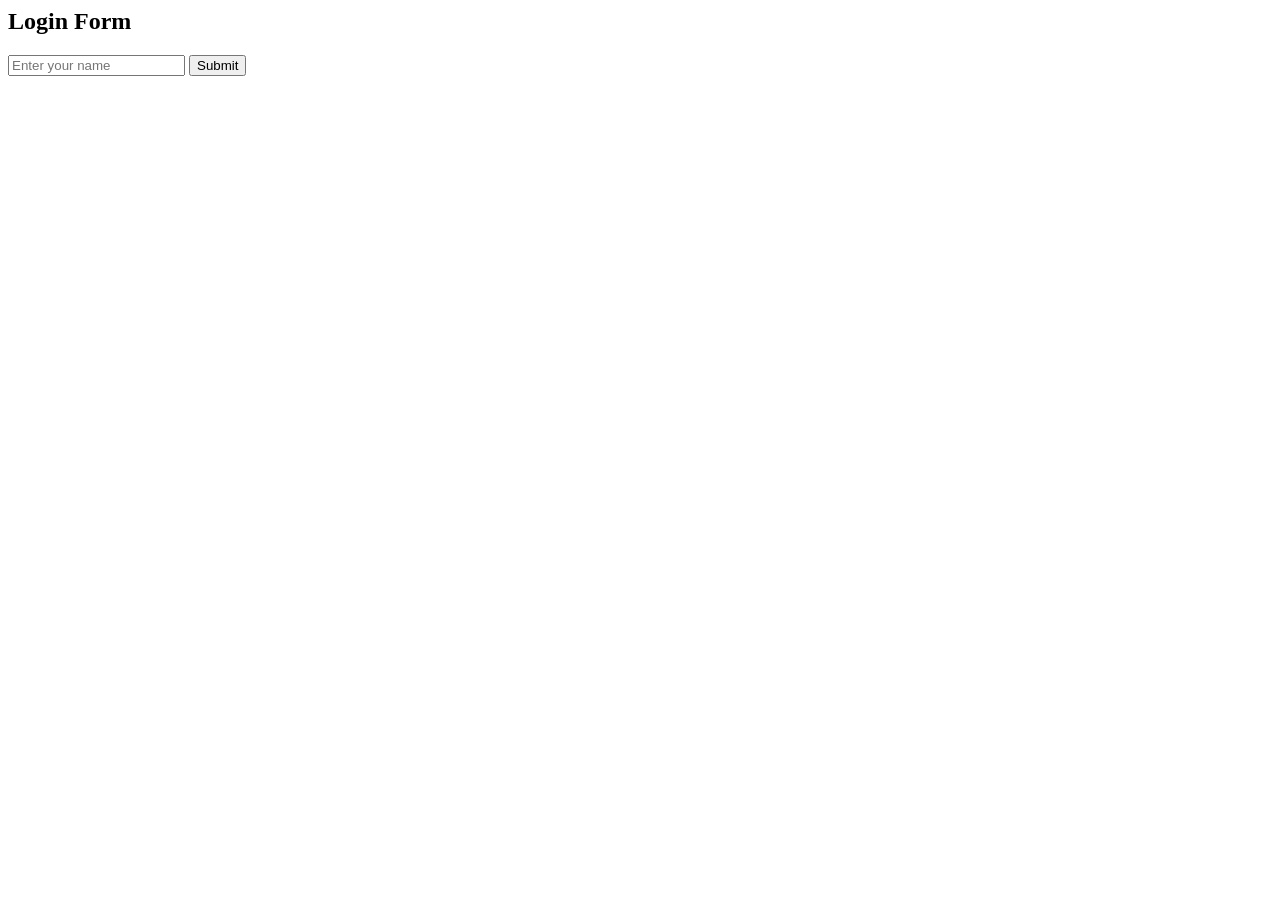
==== LabExercises/JSONinPHP/lab5_form.html @ 856c0a17 "Week 11" ====
<html lang="en">

<head>
    <meta charset="UTF-8">
    <meta name="viewport" content="width=device-width, initial-scale=1.0">
    <title>AJAX . JSON demo</title>
</head>

<body>
    <h2>Login Form</h2>
    <input type="text" id="nameInput" placeholder="Enter your name">
    <button onclick="sendData()">Submit</button>
    <p id="result"></p>

    <script>
        function sendData() {

            const userName = document.getElementById("nameInput").value;
            const dataToSend = { name: userName };

            fetch('lab5_process.php', {
                method: 'POST',
                headers: { 'Content-Type': 'application/json' },
                body: JSON.stringify(dataToSend)
            })
                .then(response => response.json())
                .then(data => {
                    document.getElementById("result").innerText = data.message;
                })
        }
    </script>
</body>

</html>
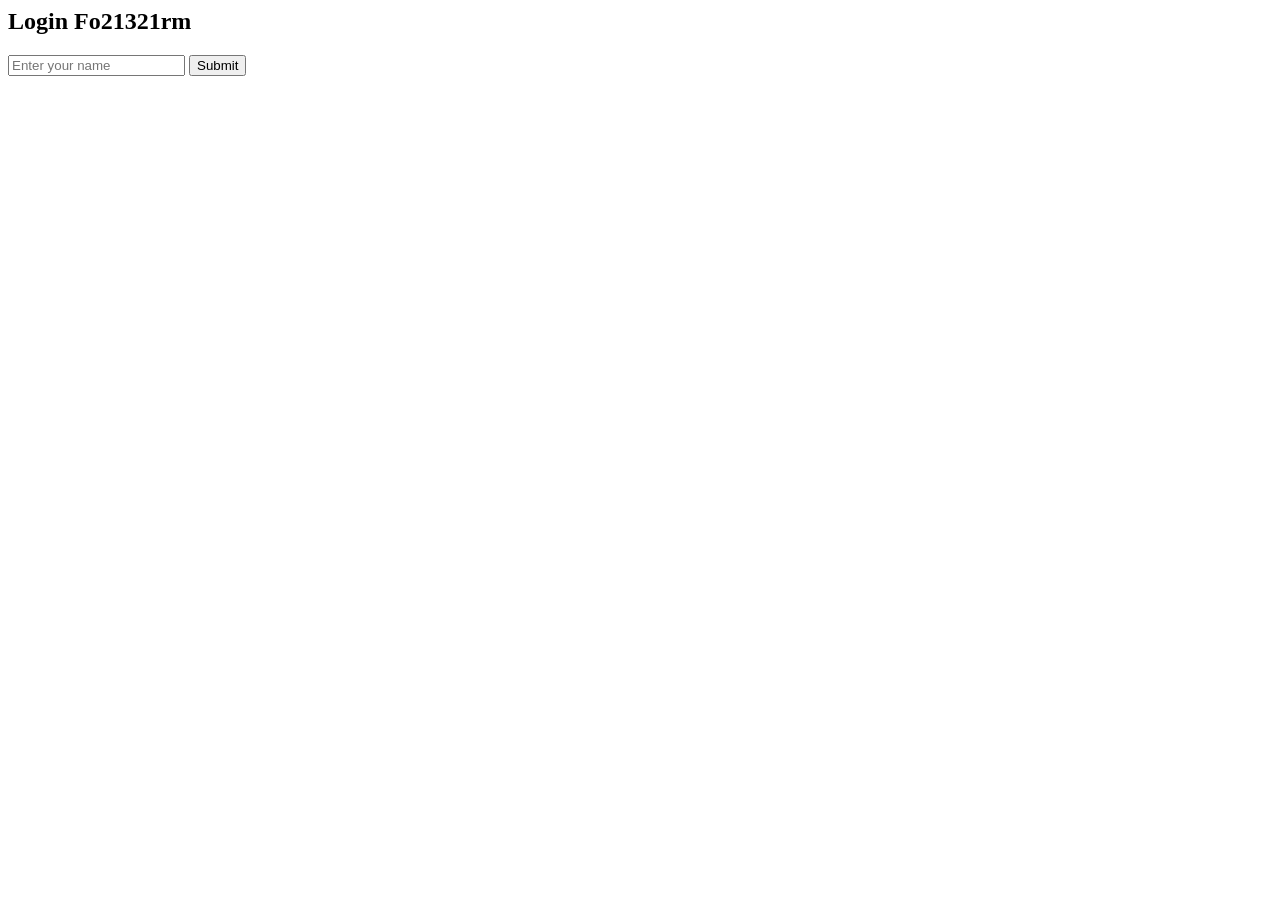
==== commit 0329211b: "test: hello" ====
--- a/LabExercises/JSONinPHP/lab5_form.html
+++ b/LabExercises/JSONinPHP/lab5_form.html
@@ -1,34 +1,31 @@
 <html lang="en">
+  <head>
+    <meta charset="UTF-8" />
+    <meta name="viewport" content="width=device-width, initial-scale=1.0" />
+    <title>AJAX . JSON demo</title>
+  </head>
 
-<head>
-    <meta charset="UTF-8">
-    <meta name="viewport" content="width=device-width, initial-scale=1.0">
-    <title>AJAX . JSON demo</title>
-</head>
-
-<body>
-    <h2>Login Form</h2>
-    <input type="text" id="nameInput" placeholder="Enter your name">
+  <body>
+    <h2>Login Fo21321rm</h2>
+    <input type="text" id="nameInput" placeholder="Enter your name" />
     <button onclick="sendData()">Submit</button>
     <p id="result"></p>
 
     <script>
-        function sendData() {
+      function sendData() {
+        const userName = document.getElementById("nameInput").value;
+        const dataToSend = { name: userName };
 
-            const userName = document.getElementById("nameInput").value;
-            const dataToSend = { name: userName };
-
-            fetch('lab5_process.php', {
-                method: 'POST',
-                headers: { 'Content-Type': 'application/json' },
-                body: JSON.stringify(dataToSend)
-            })
-                .then(response => response.json())
-                .then(data => {
-                    document.getElementById("result").innerText = data.message;
-                })
-        }
+        fetch("lab5_process.php", {
+          method: "POST",
+          headers: { "Content-Type": "application/json" },
+          body: JSON.stringify(dataToSend),
+        })
+          .then((response) => response.json())
+          .then((data) => {
+            document.getElementById("result").innerText = data.message;
+          });
+      }
     </script>
-</body>
-
-</html>+  </body>
+</html>
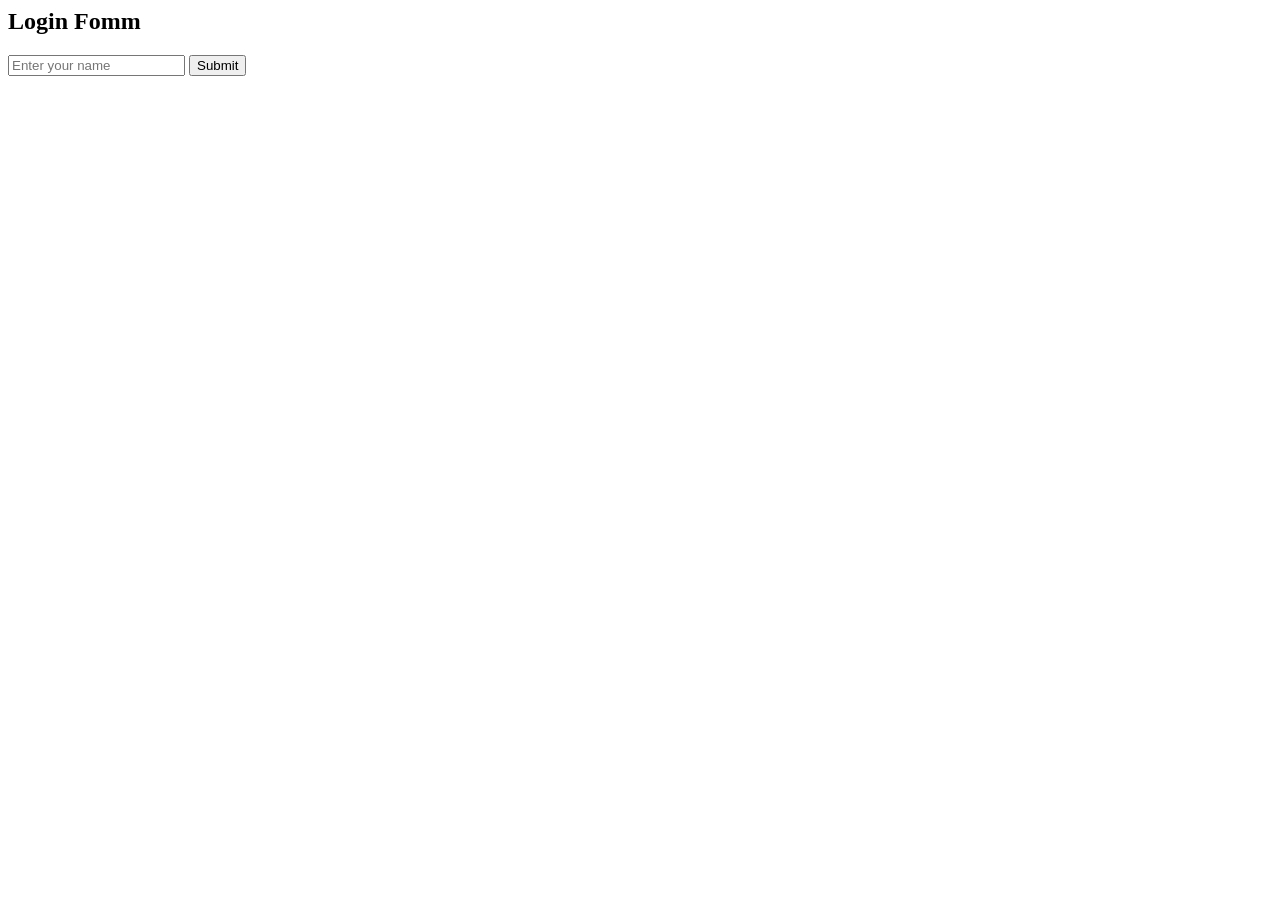
==== commit 576f6b9a: "fomm" ====
--- a/LabExercises/JSONinPHP/lab5_form.html
+++ b/LabExercises/JSONinPHP/lab5_form.html
@@ -6,7 +6,7 @@
   </head>
 
   <body>
-    <h2>Login Fo21321rm</h2>
+    <h2>Login Fomm</h2>
     <input type="text" id="nameInput" placeholder="Enter your name" />
     <button onclick="sendData()">Submit</button>
     <p id="result"></p>
